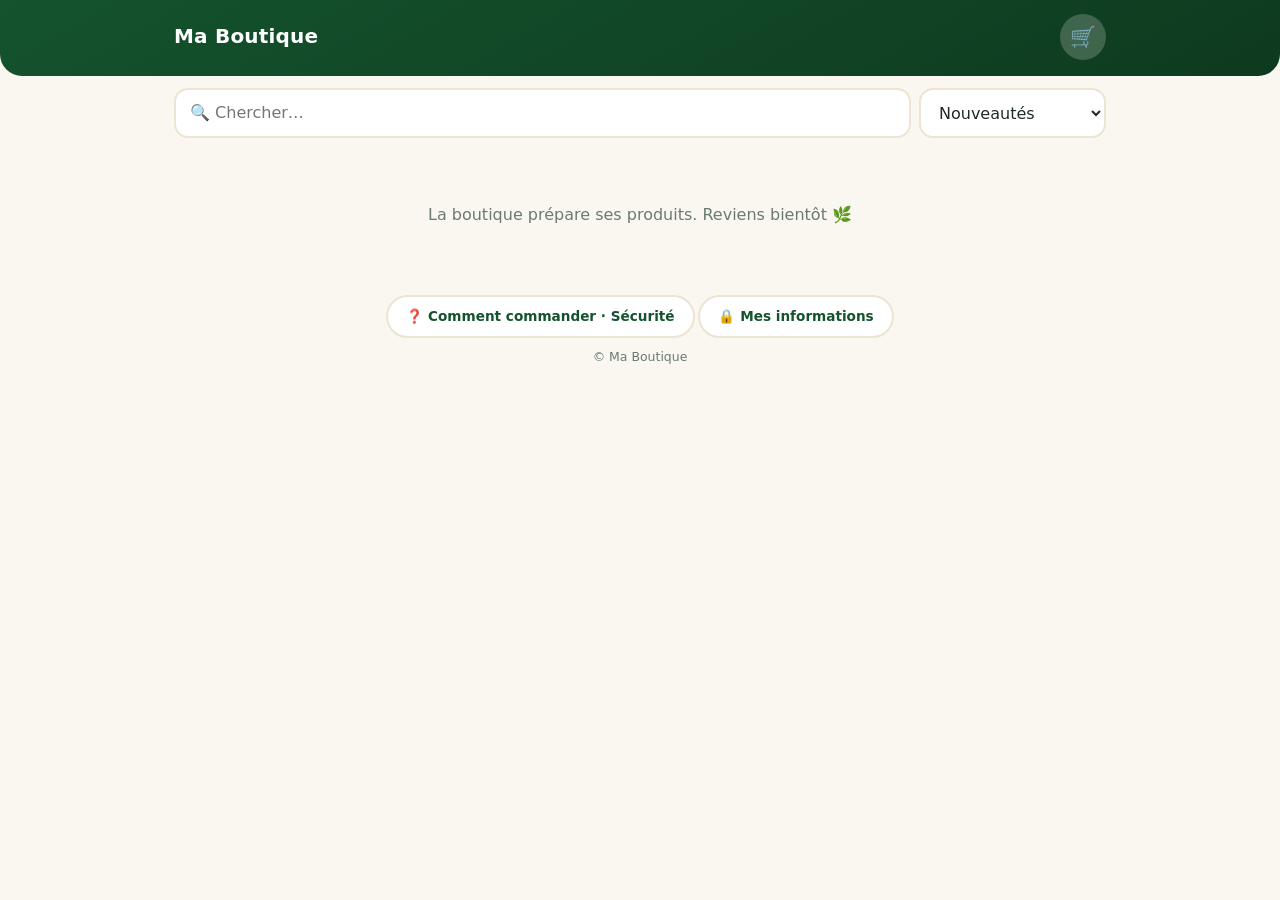
==== public/index.html @ 643334f3 "Boutique avec Firestore" ====
<!DOCTYPE html>
<html lang="fr">
<head>
<meta charset="UTF-8">
<meta name="viewport" content="width=device-width, initial-scale=1">
<title>Boutique</title>
<meta name="theme-color" content="#14532d">
<link rel="stylesheet" href="shop.css">
</head>
<body class="wait">
<header class="hero"><div class="wrap top">
  <div><h1 id="logo">&nbsp;</h1><div class="zones" id="zones"></div></div>
  <button class="cartico" id="cartIco" aria-label="Mon panier">🛒<span id="cartN" class="hide">0</span></button>
</div></header>
<div class="wrap">
  <div class="tools">
    <input id="search" type="search" placeholder="🔍 Chercher…">
    <select id="sort">
      <option value="new">Nouveautés</option>
      <option value="pop">Plus demandés</option>
      <option value="low">Prix : moins cher</option>
      <option value="high">Prix : plus cher</option>
    </select>
  </div>
  <div class="cats" id="cats"></div>
  <main class="grid" id="grid"></main>
  <footer class="foot" id="foot"></footer>
</div>
<button class="cartbar hide" id="cartBar"></button>
<div class="sheet" id="sheet"><div class="box" id="box"></div></div>
<div class="toast" id="toast"></div>
<script src="shop.js"></script>
</body>
</html>
---- public/shop.css ----
:root{--main:#14532d;--ink:#1f2a24;--soft:#6b7a71;--bg:#faf7f1;--line:#ece4d4;--bad:#c62828}
*{box-sizing:border-box;margin:0;padding:0;-webkit-tap-highlight-color:transparent}
body{font-family:system-ui,-apple-system,"Segoe UI",Roboto,sans-serif;background:var(--bg);color:var(--ink);line-height:1.4;padding-bottom:96px;-webkit-font-smoothing:antialiased}
.hide{display:none!important}
.wrap{max-width:960px;margin:0 auto;padding:0 14px}
.hero{background:linear-gradient(150deg,var(--main),color-mix(in srgb,var(--main) 70%,#000));color:#fff;padding:26px 0 22px;border-radius:0 0 28px 28px}
.hero h1{font-size:1.65rem;letter-spacing:.2px}
.tag{opacity:.85;font-size:.9rem;margin-top:2px}
.zones{display:flex;flex-wrap:wrap;gap:6px;margin-top:12px}
.zones span{background:rgba(255,255,255,.16);border-radius:999px;padding:5px 12px;font-size:.78rem;font-weight:700}
.trust{display:flex;flex-wrap:wrap;gap:10px 16px;margin-top:14px;font-size:.78rem;opacity:.95}
.tools{display:flex;gap:8px;margin:16px 0 10px}
.tools input,.tools select{padding:12px 14px;border:2px solid var(--line);border-radius:14px;font:inherit;background:#fff;color:var(--ink)}
.tools input{flex:1;min-width:0}
.tools input:focus,.tools select:focus{outline:none;border-color:var(--main)}
.cats{display:flex;gap:8px;overflow-x:auto;padding:4px 0 12px;scrollbar-width:none}
.cats::-webkit-scrollbar{display:none}
.cat{flex:none;border:2px solid var(--line);background:#fff;border-radius:999px;padding:8px 16px;font:inherit;font-weight:800;font-size:.85rem;color:var(--ink)}
.cat.on{background:var(--main);border-color:var(--main);color:#fff}
.grid{display:grid;grid-template-columns:repeat(2,1fr);gap:12px}
@media(min-width:700px){.grid{grid-template-columns:repeat(4,1fr)}}
.card{background:#fff;border-radius:18px;overflow:hidden;box-shadow:0 2px 12px rgba(60,40,10,.07);cursor:pointer;display:flex;flex-direction:column;position:relative}
.card:active{transform:scale(.985)}
.pic{aspect-ratio:4/5;background:#efe7d6;position:relative;overflow:hidden;display:grid;place-items:center;font-size:2.4rem}
.pic img{width:100%;height:100%;object-fit:cover}
.code{position:absolute;top:8px;left:8px;background:rgba(255,255,255,.92);border-radius:8px;padding:2px 8px;font-size:.68rem;font-weight:800;color:var(--main)}
.flag{position:absolute;left:8px;bottom:8px;background:#e8590c;color:#fff;border-radius:8px;padding:2px 8px;font-size:.68rem;font-weight:800}
.sold{position:absolute;inset:0;background:rgba(255,255,255,.7);display:grid;place-items:center;font-weight:900;color:#555;letter-spacing:.5px}
.info{padding:10px 12px 12px}
.info b{display:block;font-size:.92rem;overflow:hidden;text-overflow:ellipsis;white-space:nowrap}
.info small{color:var(--soft);font-size:.75rem}
.price{display:block;margin-top:4px;font-size:1.05rem;font-weight:900;color:var(--main)}
.empty{grid-column:1/-1;text-align:center;color:var(--soft);padding:40px 10px}
.foot{text-align:center;color:var(--soft);font-size:.78rem;padding:28px 0 8px}
.cartbar{position:fixed;left:12px;right:12px;bottom:calc(12px + env(safe-area-inset-bottom));max-width:936px;margin:0 auto;background:var(--main);color:#fff;border:0;border-radius:18px;padding:14px 18px;display:flex;justify-content:space-between;align-items:center;font:inherit;font-weight:800;box-shadow:0 10px 30px rgba(0,0,0,.28);z-index:50}
.cartbar span:last-child{opacity:.95}
.sheet{position:fixed;inset:0;background:rgba(0,0,0,.55);display:none;align-items:flex-end;z-index:100}
.sheet.on{display:flex}
.box{background:#fff;width:100%;max-width:560px;margin:0 auto;max-height:94vh;overflow-y:auto;border-radius:24px 24px 0 0;position:relative;padding-bottom:calc(24px + env(safe-area-inset-bottom));animation:up .25s ease}
@keyframes up{from{transform:translateY(50px);opacity:0}}
.x{position:sticky;top:10px;float:right;margin:10px 12px -48px 0;z-index:5;width:38px;height:38px;border-radius:50%;border:0;background:rgba(255,255,255,.92);font-size:1.5rem;line-height:1;box-shadow:0 2px 8px rgba(0,0,0,.2)}
.gal{display:flex;overflow-x:auto;scroll-snap-type:x mandatory;scrollbar-width:none;border-radius:24px 24px 0 0;background:#efe7d6}
.gal::-webkit-scrollbar{display:none}
.gal>*{flex:none;width:100%;scroll-snap-align:center;aspect-ratio:1/1;object-fit:cover;display:grid;place-items:center;font-size:4rem}
.dots{display:flex;justify-content:center;gap:6px;margin-top:8px}
.dots i{width:7px;height:7px;border-radius:50%;background:#d8cdb6}
.dots i.on{background:var(--main)}
.body{padding:14px 18px 0}
.body h2{font-size:1.35rem}
.body .price{font-size:1.5rem;margin:4px 0 8px}
.meta{color:var(--soft);font-size:.85rem;margin-bottom:8px}
.desc{white-space:pre-line;font-size:.95rem;margin-bottom:6px}
.body h3{font-size:.8rem;text-transform:uppercase;letter-spacing:.5px;color:var(--soft);margin:14px 0 8px}
.opts{display:flex;flex-wrap:wrap;gap:8px}
.opt{border:2px solid var(--line);background:#fff;border-radius:12px;padding:9px 16px;font:inherit;font-weight:800;color:var(--ink);min-width:48px}
.opt.on{background:var(--main);border-color:var(--main);color:#fff}
.qty{display:flex;align-items:center;gap:14px;margin-top:6px}
.qty button{width:42px;height:42px;border-radius:12px;border:2px solid var(--line);background:#fff;font-size:1.3rem;font-weight:800}
.qty b{min-width:26px;text-align:center;font-size:1.1rem}
.go{display:block;width:100%;border:0;border-radius:16px;padding:16px;margin-top:18px;background:var(--main);color:#fff;font:inherit;font-weight:900;font-size:1.02rem}
.go:disabled{opacity:.6}
.go.lt{background:#efe7d6;color:var(--ink)}
.line{display:flex;gap:12px;align-items:center;padding:10px 0;border-bottom:1px solid var(--line)}
.line .th{width:58px;height:58px;border-radius:12px;background:#efe7d6;overflow:hidden;flex:none;display:grid;place-items:center}
.line .th img{width:100%;height:100%;object-fit:cover}
.line .d{flex:1;font-size:.88rem}
.line .d small{display:block;color:var(--soft)}
.rm{border:0;background:#fdecea;color:var(--bad);border-radius:10px;padding:8px 10px;font-weight:800}
.tot{display:flex;justify-content:space-between;font-weight:900;font-size:1.1rem;padding:14px 0 4px}
.note{background:color-mix(in srgb,var(--main) 9%,#fff);border-radius:12px;padding:10px 12px;font-size:.84rem;margin:10px 0}
.form label{display:block;font-size:.78rem;font-weight:800;color:var(--main);margin:12px 0 5px}
.form input,.form select{width:100%;padding:13px;border:2px solid var(--line);border-radius:12px;font:inherit;background:#fffdf8}
.form input:focus,.form select:focus{outline:none;border-color:var(--main)}
.hint{font-size:.78rem;min-height:1.1em;margin-top:3px;color:var(--bad);font-weight:700}
.toast{position:fixed;left:50%;bottom:90px;transform:translateX(-50%) translateY(16px);background:#1f2a24;color:#fff;padding:12px 18px;border-radius:999px;font-weight:700;font-size:.88rem;opacity:0;transition:.25s;z-index:300;max-width:92%;text-align:center;pointer-events:none}
.toast.on{opacity:1;transform:translateX(-50%)}
.pad{padding:18px}
.pad h2{margin-bottom:6px}

/* V2_SIMPLE : en-tête compacte + fiche produit épurée */
.wait .hero,.wait .wrap,.wait .cartbar{opacity:0}
.hero,.wrap,.cartbar{transition:opacity .25s}
.hero{padding:14px 0 16px;border-radius:0 0 22px 22px}
.hero .top{display:flex;justify-content:space-between;align-items:center;gap:10px}
.hero h1{font-size:1.25rem;line-height:1.2}
.zones{margin-top:3px;font-size:.78rem;opacity:.9}
.cartico{position:relative;width:46px;height:46px;border-radius:50%;border:0;background:rgba(255,255,255,.2);font-size:1.3rem;flex:none}
.cartico span{position:absolute;top:-2px;right:-2px;background:#fff;color:var(--main);border-radius:999px;min-width:20px;height:20px;font-size:.72rem;font-weight:900;display:grid;place-items:center;padding:0 4px}
.tools{margin-top:12px}
.gal>*{aspect-ratio:4/3;max-height:38vh}
.body{padding:12px 16px 0}
.head{display:flex;justify-content:space-between;align-items:baseline;gap:10px}
.body h2{font-size:1.15rem}
.body .price{font-size:1.2rem;margin:0;white-space:nowrap}
.desc{font-size:.88rem;color:var(--soft);margin:6px 0 0;display:-webkit-box;-webkit-line-clamp:2;-webkit-box-orient:vertical;overflow:hidden}
.desc.open{display:block;-webkit-line-clamp:unset}
.row{display:flex;align-items:center;gap:10px;margin-top:10px}
.lab{font-size:.75rem;font-weight:800;color:var(--soft);text-transform:uppercase;width:56px;flex:none}
.opt{padding:6px 12px;min-width:0;font-size:.85rem;border-radius:10px}
.buy{display:flex;gap:10px;align-items:center;margin-top:14px}
.buy .qty{margin:0;gap:8px}
.buy .qty button{width:36px;height:36px;font-size:1.1rem}
.buy .go{margin:0;padding:13px;flex:1}
.few{font-size:.78rem;color:#e8590c;font-weight:800;margin-top:6px}
.ref{font-size:.7rem;color:var(--soft);text-align:center;margin-top:12px}
.toast{bottom:auto;top:16px}

/* V3_TOUCH : gros boutons faciles à toucher */
button{touch-action:manipulation}
.opt{min-height:44px;padding:8px 18px;font-size:.95rem}
.row.need{outline:2px solid #c62828;outline-offset:4px;border-radius:12px;animation:sh .3s}
@keyframes sh{25%{transform:translateX(-6px)}75%{transform:translateX(6px)}}
.toast{z-index:400;top:auto;bottom:24px}

.guidebtn{border:2px solid var(--line);background:#fff;border-radius:999px;padding:10px 18px;font:inherit;font-weight:800;font-size:.85rem;color:var(--main);margin-bottom:10px}
.guide ol,.guide ul{padding-left:20px;margin:8px 0}
.guide li{margin:8px 0;font-size:.92rem}

.linkbtn{display:block;margin:12px auto 0;border:0;background:none;color:var(--main);font:inherit;font-weight:700;font-size:.82rem;text-decoration:underline}
.guide h3{font-size:.8rem;text-transform:uppercase;letter-spacing:.5px;color:var(--soft);margin:14px 0 4px}
.guide a{color:var(--main);font-weight:800}
.avis{margin-top:16px;padding:12px;border-radius:14px;background:color-mix(in srgb,var(--main) 8%,#fff);text-align:center}
.avisbtn{display:flex;gap:10px;justify-content:center;margin-top:8px}
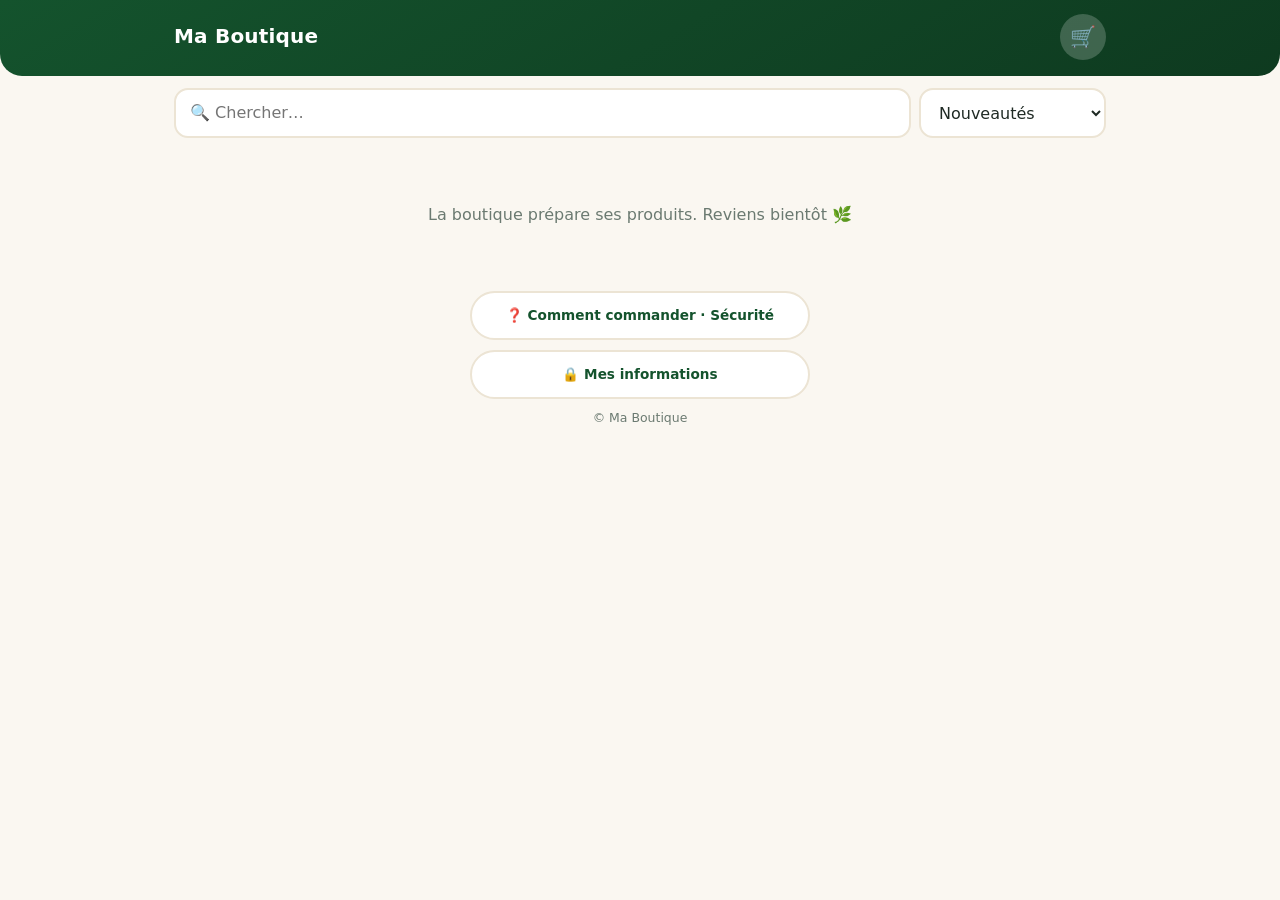
==== commit 4b5f6f9f: "Écran de chargement animé" ====
--- a/public/index.html
+++ b/public/index.html
@@ -1,6 +1,8 @@
 <!DOCTYPE html>
 <html lang="fr">
 <head>
+<link rel="stylesheet" href="/splash.css"><script src="/splash.js"></script><!-- SPLASH_V1 -->
+
 <meta charset="UTF-8">
 <meta name="viewport" content="width=device-width, initial-scale=1">
 <title>Boutique</title>
--- a/public/shop.css
+++ b/public/shop.css
@@ -121,3 +121,12 @@
 .guide a{color:var(--main);font-weight:800}
 .avis{margin-top:16px;padding:12px;border-radius:14px;background:color-mix(in srgb,var(--main) 8%,#fff);text-align:center}
 .avisbtn{display:flex;gap:10px;justify-content:center;margin-top:8px}
+
+/* IMAGES_ENTIERES_V1 */
+.gal img{object-fit:contain!important;object-position:center!important;background:#111}
+.pic img{object-position:top center!important}
+
+/* PIED_V1 */
+#foot{display:flex;flex-direction:column;align-items:center;gap:10px;padding:24px 16px 110px;text-align:center}
+#foot br{display:none}
+#foot .guidebtn{width:100%;max-width:340px;margin:0;padding:13px 16px;box-sizing:border-box;text-align:center}
